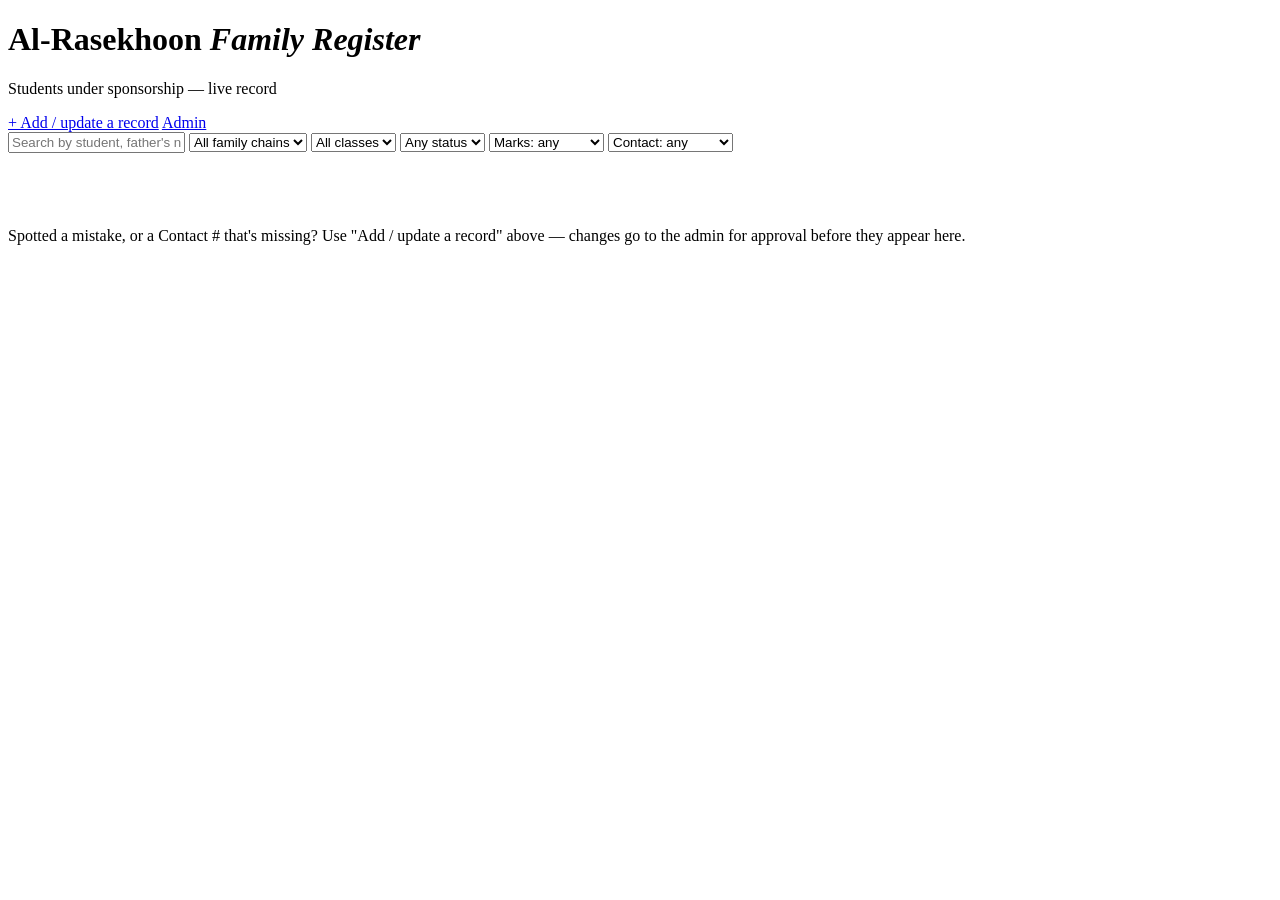
==== assets/index.html @ eec45b6c "Add files via upload" ====
<!DOCTYPE html>
<html lang="en">
<head>
<meta charset="UTF-8" />
<meta name="viewport" content="width=device-width, initial-scale=1.0" />
<title>Al-Rasekhoon — Family Register</title>
<link rel="icon" type="image/png" href="assets/favicon.png" />
<link rel="stylesheet" href="assets/style.css" />
</head>
<body>

<header class="masthead">
  <div class="masthead-row">
    <div class="masthead-brand">
      <img src="assets/logo.png" alt="Al-Rasekhoon" class="masthead-logo" onerror="this.style.display='none'" />
      <div>
        <h1 class="masthead-title">Al-Rasekhoon <em>Family Register</em></h1>
        <p class="masthead-sub">Students under sponsorship — live record</p>
      </div>
    </div>
    <nav class="masthead-nav">
      <a class="btn btn-red" href="submit.html">+ Add / update a record</a>
      <a class="btn btn-ghost" href="admin.html">Admin</a>
    </nav>
  </div>
</header>

<main class="page">

  <div class="toolbar">
    <input class="search-input" id="search" type="text"
      placeholder="Search by student, father's name, family chain, institute…" />
    <select class="chip-select" id="familyFilter">
      <option value="">All family chains</option>
    </select>
    <select class="chip-select" id="classFilter">
      <option value="">All classes</option>
    </select>
    <select class="chip-select" id="statusFilter">
      <option value="">Any status</option>
    </select>
    <select class="chip-select" id="marksFilter">
      <option value="">Marks: any</option>
      <option value="recorded">Marks recorded</option>
      <option value="missing">Marks missing</option>
    </select>
    <select class="chip-select" id="contactFilter">
      <option value="">Contact: any</option>
      <option value="recorded">Contact recorded</option>
      <option value="missing">Contact missing</option>
    </select>
    <button class="btn btn-ghost btn-sm" id="clearFilters" hidden>Clear filters</button>
    <span class="result-count" id="resultCount"></span>
  </div>

  <div id="content">
    <div class="card" style="padding:24px;">
      <div class="skeleton" style="width:40%;margin-bottom:10px;"></div>
      <div class="skeleton" style="width:70%;margin-bottom:10px;"></div>
      <div class="skeleton" style="width:55%;"></div>
    </div>
  </div>

  <p class="footer-note">Spotted a mistake, or a Contact # that's missing? Use "Add / update a record" above —
    changes go to the admin for approval before they appear here.</p>
</main>

<script type="module" src="assets/view.js"></script>
</body>
</html>
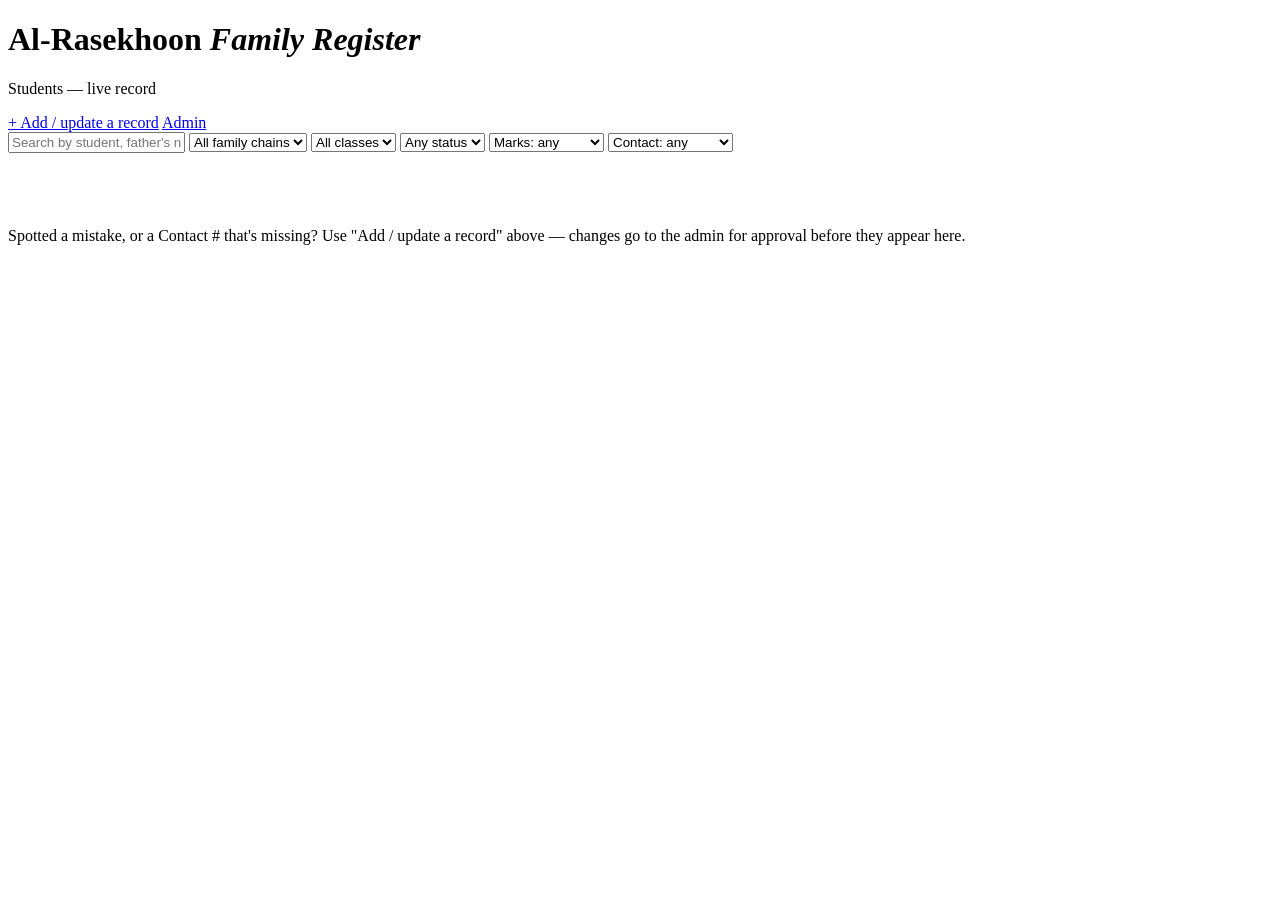
==== commit 1d24d23f: "Update index.html" ====
--- a/assets/index.html
+++ b/assets/index.html
@@ -15,7 +15,7 @@
       <img src="assets/logo.png" alt="Al-Rasekhoon" class="masthead-logo" onerror="this.style.display='none'" />
       <div>
         <h1 class="masthead-title">Al-Rasekhoon <em>Family Register</em></h1>
-        <p class="masthead-sub">Students under sponsorship — live record</p>
+        <p class="masthead-sub">Students — live record</p>
       </div>
     </div>
     <nav class="masthead-nav">
